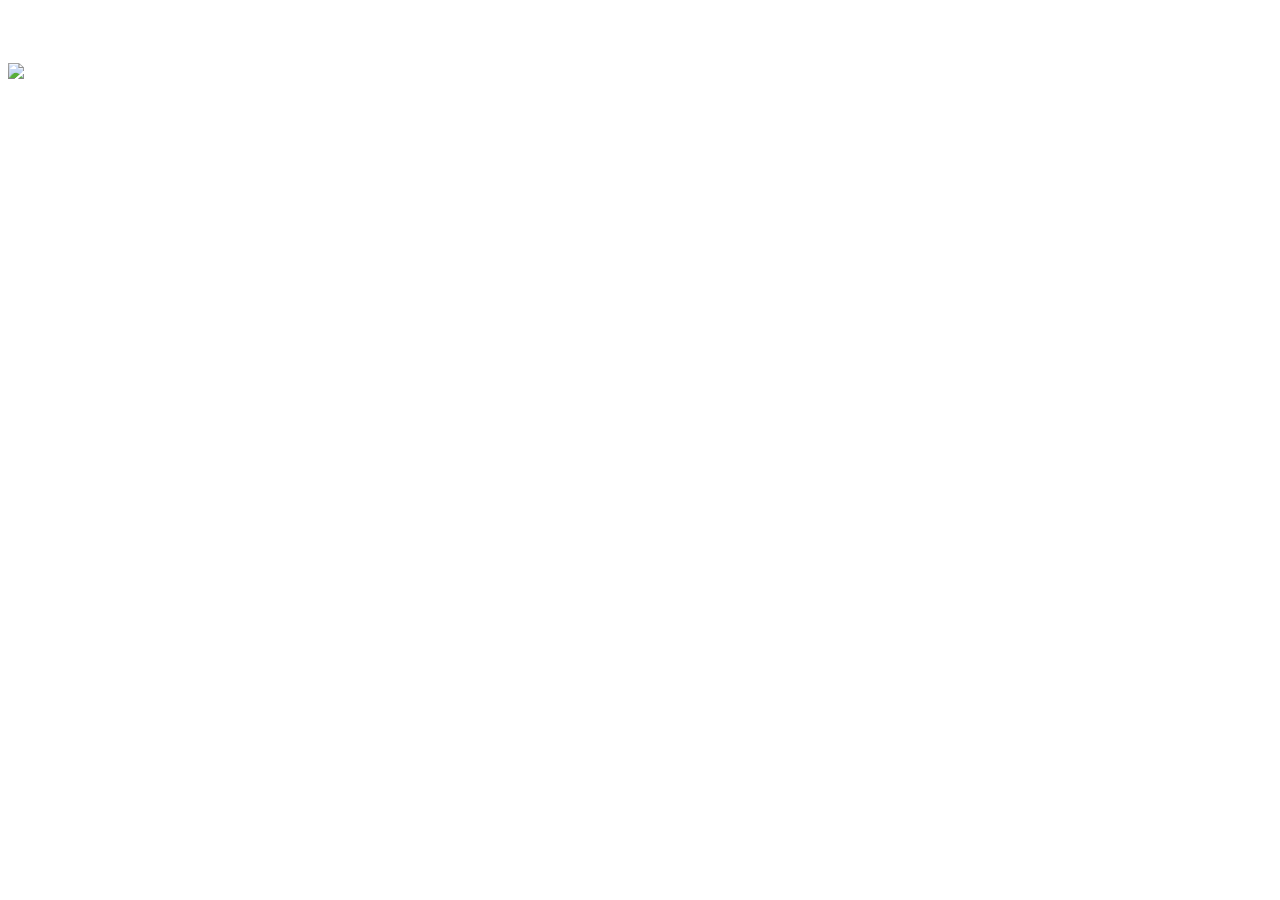
==== index.html @ 6eeefa4d "Update index.html" ====
<!DOCTYPE html>
<html>
  <head>
    <link href="style.css" rel="stylesheet" type="text/css"/>
    <script src="script.js"></script>
    <title>CucumberFacts</title>
  </head>
  <body>
    <div class="header">
      
    </div>
    <div class="body">
      <div class="rec">
        <img src="recs/rec1.jpg>
      </div>
      <div class="ccfacts">
        <div class="rec" id="right1">
                                    
                                    </div>
                          <div class="rec" id="left1">
                                                     
                                                     </div>
                          
      </div>
      
    </div>
    
    
    
  </body>
</html>
---- style.css ----
.rec{
  position: fixed;
  
}
.header{
  text-align:center;
  margin: 5%;
  width: 90%;
}
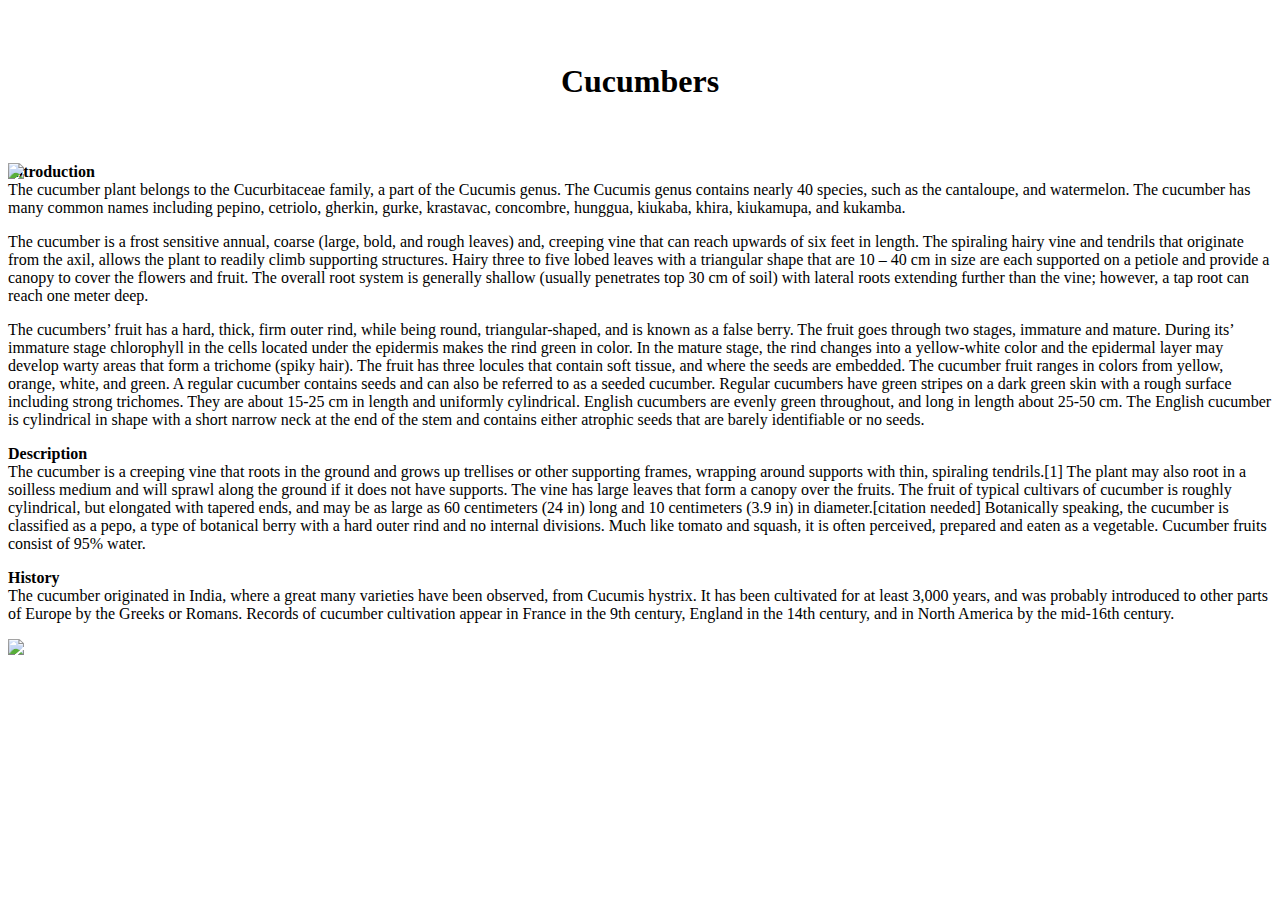
==== commit d4bdea53: "Update index.html" ====
--- a/index.html
+++ b/index.html
@@ -7,20 +7,46 @@
   </head>
   <body>
     <div class="header">
-      
+      <h1 id="headtxt">Cucumbers</h1>
     </div>
     <div class="body">
-      <div class="rec">
-        <img src="recs/rec1.jpg>
-      </div>
       <div class="ccfacts">
-        <div class="rec" id="right1">
-                                    
-                                    </div>
-                          <div class="rec" id="left1">
-                                                     
-                                                     </div>
-                          
+		<div class="leftrecs">
+          <div class="rec" id="left1">
+	    <a href="https://www.fl1k.nl">
+            <img src="recs/rec1.png">
+		  </a>
+          </div>
+		  <div class="rec" id="left2">
+		    <img src="recs/rec6.png">
+		  </div>
+		</div>
+		<div class="content">
+		  <p>
+		    <b>Introduction</b><br>
+			The cucumber plant belongs to the Cucurbitaceae family, a part of the Cucumis genus. The Cucumis genus contains nearly 40 species, such as the cantaloupe, and watermelon. The cucumber has many common names including pepino, cetriolo, gherkin, gurke, krastavac, concombre, hunggua, kiukaba, khira, kiukamupa, and kukamba.
+		  </p>
+		  <p>
+		  The cucumber is a frost sensitive annual, coarse (large, bold, and rough leaves) and, creeping vine that can reach upwards of six feet in length. The spiraling hairy vine and tendrils that originate from the axil, allows the plant to readily climb supporting structures. Hairy three to five lobed leaves with a triangular shape that are 10 – 40 cm in size are each supported on a petiole and provide a canopy to cover the flowers and fruit. The overall root system is generally shallow (usually penetrates top 30 cm of soil) with lateral roots extending further than the vine; however, a tap root can reach one meter deep.
+		  </p>
+		  <p>
+		  The cucumbers’ fruit has a hard, thick, firm outer rind, while being round, triangular-shaped, and is known as a false berry. The fruit goes through two stages, immature and mature. During its’ immature stage chlorophyll in the cells located under the epidermis makes the rind green in color. In the mature stage, the rind changes into a yellow-white color and the epidermal layer may develop warty areas that form a trichome (spiky hair). The fruit has three locules that contain soft tissue, and where the seeds are embedded. The cucumber fruit ranges in colors from yellow, orange, white, and green. A regular cucumber contains seeds and can also be referred to as a seeded cucumber. Regular cucumbers have green stripes on a dark green skin with a rough surface including strong trichomes. They are about 15-25 cm in length and uniformly cylindrical. English cucumbers are evenly green throughout, and long in length about 25-50 cm. The English cucumber is cylindrical in shape with a short narrow neck at the end of the stem and contains either atrophic seeds that are barely identifiable or no seeds.
+		  </p>
+		  <p><b>Description</b><br>
+		  The cucumber is a creeping vine that roots in the ground and grows up trellises or other supporting frames, wrapping around supports with thin, spiraling tendrils.[1] The plant may also root in a soilless medium and will sprawl along the ground if it does not have supports. The vine has large leaves that form a canopy over the fruits. The fruit of typical cultivars of cucumber is roughly cylindrical, but elongated with tapered ends, and may be as large as 60 centimeters (24 in) long and 10 centimeters (3.9 in) in diameter.[citation needed] Botanically speaking, the cucumber is classified as a pepo, a type of botanical berry with a hard outer rind and no internal divisions. Much like tomato and squash, it is often perceived, prepared and eaten as a vegetable. Cucumber fruits consist of 95% water.
+		  </p>
+		  <p><b>History</b><br>
+		  The cucumber originated in India, where a great many varieties have been observed, from Cucumis hystrix. It has been cultivated for at least 3,000 years, and was probably introduced to other parts of Europe by the Greeks or Romans. Records of cucumber cultivation appear in France in the 9th century, England in the 14th century, and in North America by the mid-16th century.
+		  </p>
+		</div>
+	    <div class="rightrecs">
+		  <div class="rec" id="right1">
+            <img src="recs/rec2.png">
+          </div>
+		  <div class="rec" id="right2">
+		    <img src="recs/rec5.png">
+		  </div>
+		</div>
       </div>
       
     </div>
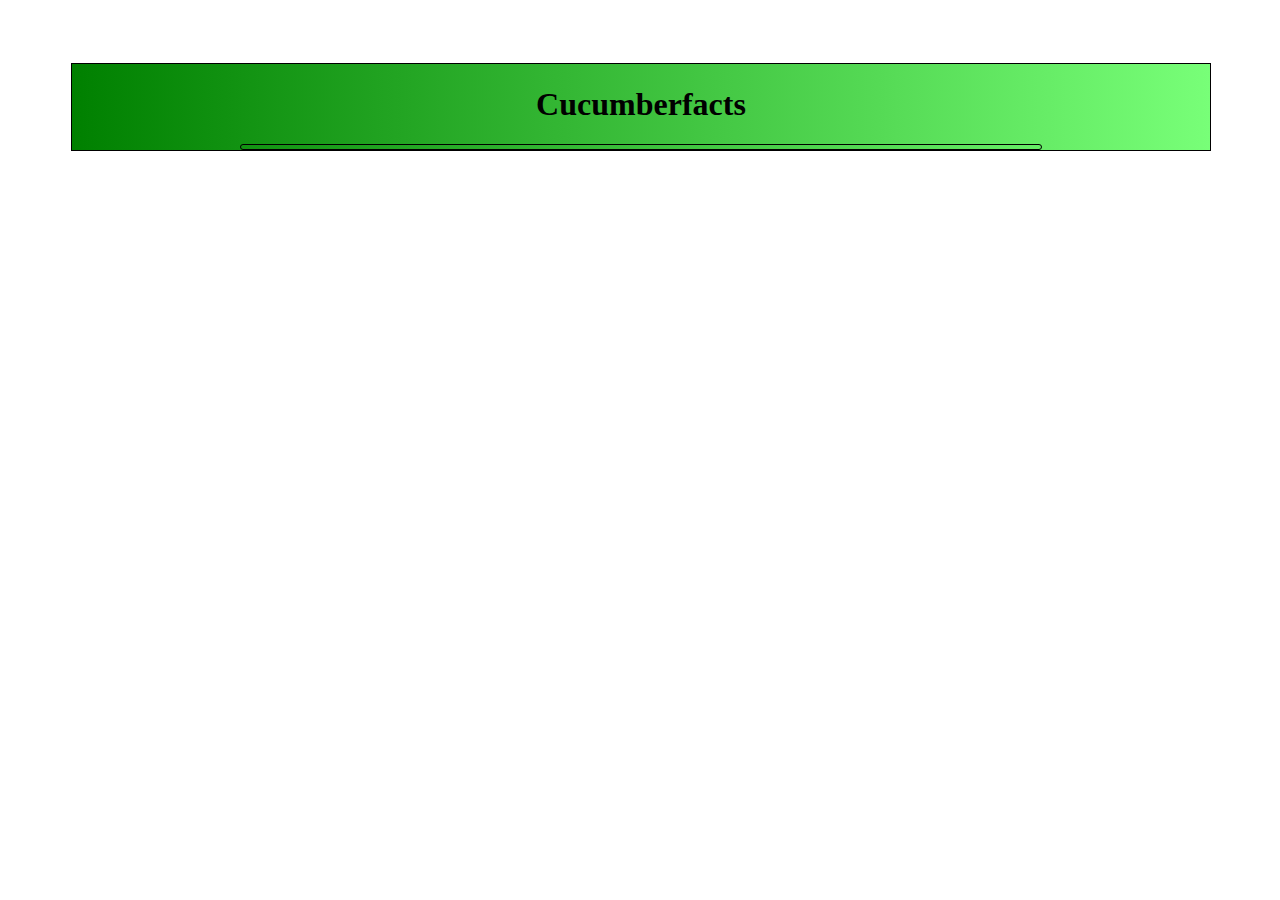
==== commit fce84e80: "Update index.html" ====
--- a/index.html
+++ b/index.html
@@ -6,51 +6,24 @@
     <title>CucumberFacts</title>
   </head>
   <body>
-    <div class="header">
-      <h1 id="headtxt">Cucumbers</h1>
+    <div class="main">
+      <div class="header">
+        <h1>Cucumberfacts</h1>
+        
+      <div>
+      <div class="leftrecs">
+        
+      </div>
+      <div class="content">
+        
+      </div>
+      <div class="rightrecs">
+        
+      </div>
+      <div class="footer">
+        
+      </div>
     </div>
-    <div class="body">
-      <div class="ccfacts">
-		<div class="leftrecs">
-          <div class="rec" id="left1">
-	    <a href="https://www.fl1k.nl">
-            <img src="recs/rec1.png">
-		  </a>
-          </div>
-		  <div class="rec" id="left2">
-		    <img src="recs/rec6.png">
-		  </div>
-		</div>
-		<div class="content">
-		  <p>
-		    <b>Introduction</b><br>
-			The cucumber plant belongs to the Cucurbitaceae family, a part of the Cucumis genus. The Cucumis genus contains nearly 40 species, such as the cantaloupe, and watermelon. The cucumber has many common names including pepino, cetriolo, gherkin, gurke, krastavac, concombre, hunggua, kiukaba, khira, kiukamupa, and kukamba.
-		  </p>
-		  <p>
-		  The cucumber is a frost sensitive annual, coarse (large, bold, and rough leaves) and, creeping vine that can reach upwards of six feet in length. The spiraling hairy vine and tendrils that originate from the axil, allows the plant to readily climb supporting structures. Hairy three to five lobed leaves with a triangular shape that are 10 – 40 cm in size are each supported on a petiole and provide a canopy to cover the flowers and fruit. The overall root system is generally shallow (usually penetrates top 30 cm of soil) with lateral roots extending further than the vine; however, a tap root can reach one meter deep.
-		  </p>
-		  <p>
-		  The cucumbers’ fruit has a hard, thick, firm outer rind, while being round, triangular-shaped, and is known as a false berry. The fruit goes through two stages, immature and mature. During its’ immature stage chlorophyll in the cells located under the epidermis makes the rind green in color. In the mature stage, the rind changes into a yellow-white color and the epidermal layer may develop warty areas that form a trichome (spiky hair). The fruit has three locules that contain soft tissue, and where the seeds are embedded. The cucumber fruit ranges in colors from yellow, orange, white, and green. A regular cucumber contains seeds and can also be referred to as a seeded cucumber. Regular cucumbers have green stripes on a dark green skin with a rough surface including strong trichomes. They are about 15-25 cm in length and uniformly cylindrical. English cucumbers are evenly green throughout, and long in length about 25-50 cm. The English cucumber is cylindrical in shape with a short narrow neck at the end of the stem and contains either atrophic seeds that are barely identifiable or no seeds.
-		  </p>
-		  <p><b>Description</b><br>
-		  The cucumber is a creeping vine that roots in the ground and grows up trellises or other supporting frames, wrapping around supports with thin, spiraling tendrils.[1] The plant may also root in a soilless medium and will sprawl along the ground if it does not have supports. The vine has large leaves that form a canopy over the fruits. The fruit of typical cultivars of cucumber is roughly cylindrical, but elongated with tapered ends, and may be as large as 60 centimeters (24 in) long and 10 centimeters (3.9 in) in diameter.[citation needed] Botanically speaking, the cucumber is classified as a pepo, a type of botanical berry with a hard outer rind and no internal divisions. Much like tomato and squash, it is often perceived, prepared and eaten as a vegetable. Cucumber fruits consist of 95% water.
-		  </p>
-		  <p><b>History</b><br>
-		  The cucumber originated in India, where a great many varieties have been observed, from Cucumis hystrix. It has been cultivated for at least 3,000 years, and was probably introduced to other parts of Europe by the Greeks or Romans. Records of cucumber cultivation appear in France in the 9th century, England in the 14th century, and in North America by the mid-16th century.
-		  </p>
-		</div>
-	    <div class="rightrecs">
-		  <div class="rec" id="right1">
-            <img src="recs/rec2.png">
-          </div>
-		  <div class="rec" id="right2">
-		    <img src="recs/rec5.png">
-		  </div>
-		</div>
-      </div>
-      
-    </div>
-    
     
     
   </body>
--- a/style.css
+++ b/style.css
@@ -1,9 +1,39 @@
 .rec{
-  position: fixed;
+  display:block;
   
 }
 .header{
   text-align:center;
   margin: 5%;
   width: 90%;
+  border: 1px solid black;
+  background-image:linear-gradient(to right, green, #78FF78);
 }
+#headtxt{
+	color:#0000FF
+}
+
+.content{
+	margin:auto;
+	border:1px solid black;
+	border-radius:5px;
+	width:70%;
+	padding:2px;
+	font-size:1.15	em;
+	font-family:"Comic Sans MS","Times New Roman","serif";
+}
+.leftrecs{
+	position:absolute;
+	left:10px;
+	display:inline;
+}
+.rightrecs{
+	position:absolute;
+	right:10px;
+	display:inline;
+}
+.main{
+	grid-template-columns: 50px, auto, 50px;
+	grid-template-rows: 100px, auto, 50px;
+	
+}
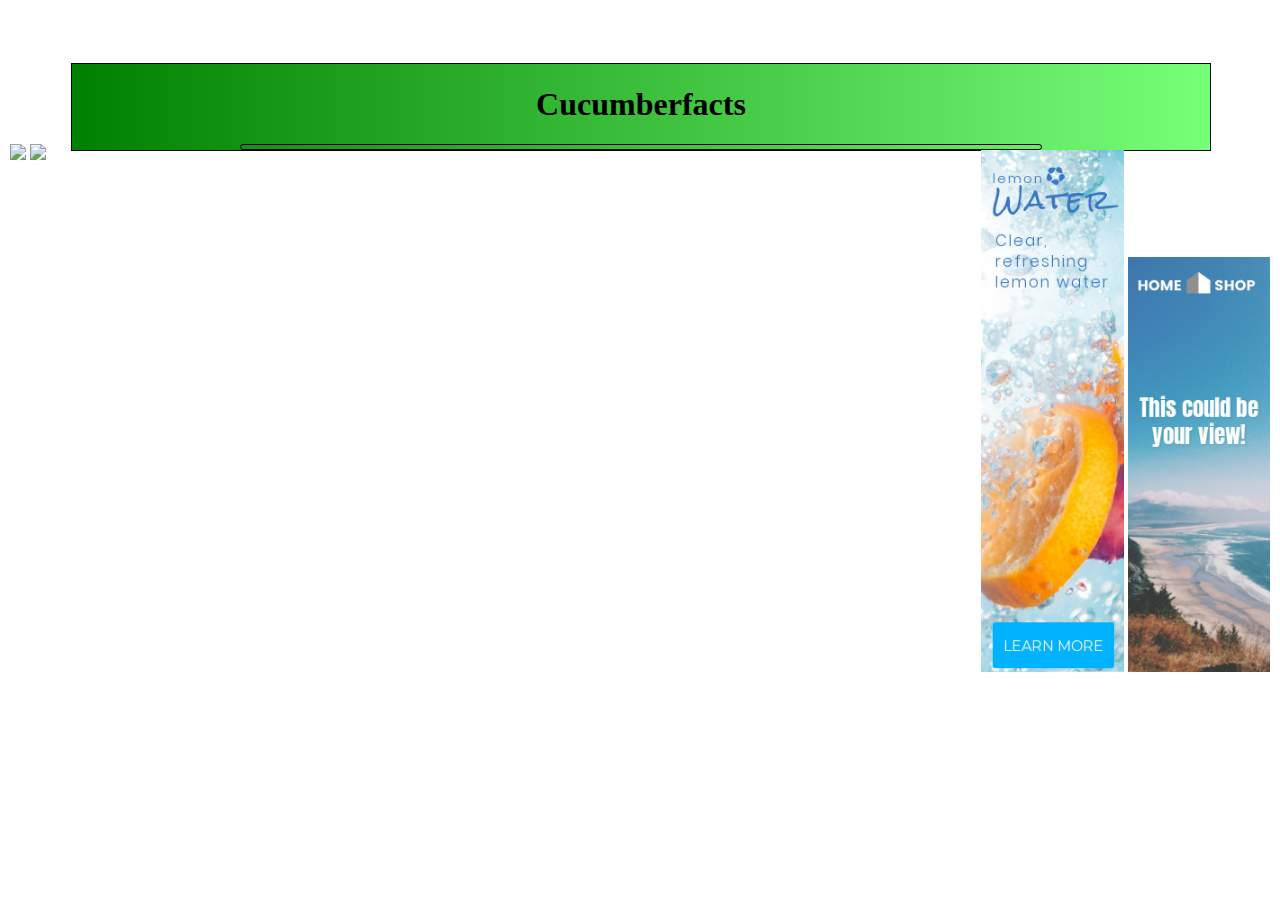
==== commit 94a664cb: "Update index.html" ====
--- a/index.html
+++ b/index.html
@@ -12,13 +12,15 @@
         
       <div>
       <div class="leftrecs">
-        
+        <img src="rec1.png">
+        <img src="rec2.png">
       </div>
       <div class="content">
         
       </div>
       <div class="rightrecs">
-        
+        <img src="rec5.png">
+        <img src="rec6.png">
       </div>
       <div class="footer">
         
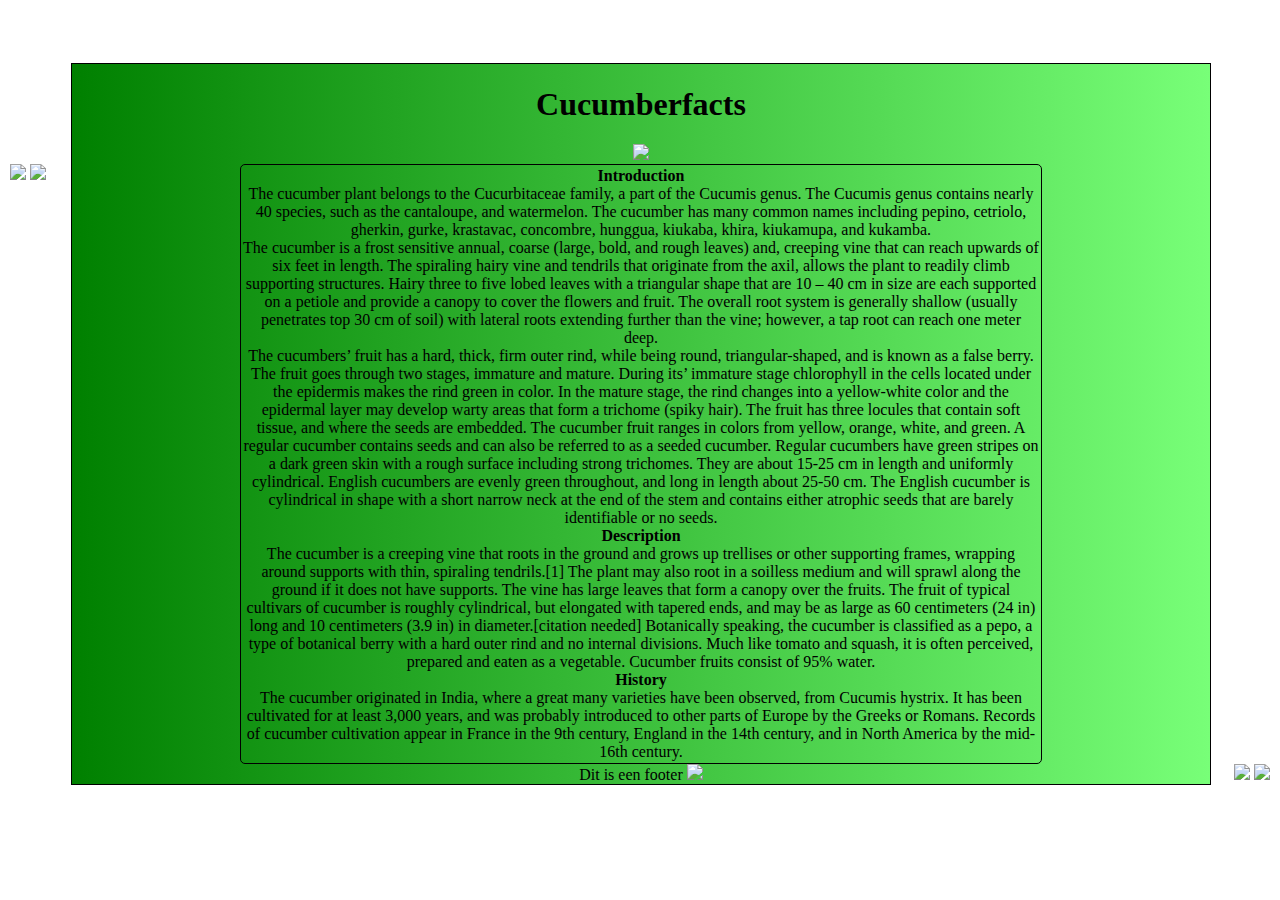
==== commit 73a885bb: "Update index.html" ====
--- a/index.html
+++ b/index.html
@@ -9,21 +9,35 @@
     <div class="main">
       <div class="header">
         <h1>Cucumberfacts</h1>
-        
+        <img src="recs/rec3.png">
       <div>
       <div class="leftrecs">
-        <img src="rec1.png">
-        <img src="rec2.png">
+        <img src="recs/rec1.png">
+        <img src="recs/rec2.png">
       </div>
       <div class="content">
+        <b>Introduction</b><br>
+        The cucumber plant belongs to the Cucurbitaceae family, a part of the Cucumis genus. The Cucumis genus contains nearly 40 species, such as the cantaloupe, and watermelon. The cucumber has many common names including pepino, cetriolo, gherkin, gurke, krastavac, concombre, hunggua, kiukaba, khira, kiukamupa, and kukamba.
+        <br>
+        The cucumber is a frost sensitive annual, coarse (large, bold, and rough leaves) and, creeping vine that can reach upwards of six feet in length. The spiraling hairy vine and tendrils that originate from the axil, allows the plant to readily climb supporting structures. Hairy three to five lobed leaves with a triangular shape that are 10 – 40 cm in size are each supported on a petiole and provide a canopy to cover the flowers and fruit. The overall root system is generally shallow (usually penetrates top 30 cm of soil) with lateral roots extending further than the vine; however, a tap root can reach one meter deep.
+        <br>
+        The cucumbers’ fruit has a hard, thick, firm outer rind, while being round, triangular-shaped, and is known as a false berry. The fruit goes through two stages, immature and mature. During its’ immature stage chlorophyll in the cells located under the epidermis makes the rind green in color. In the mature stage, the rind changes into a yellow-white color and the epidermal layer may develop warty areas that form a trichome (spiky hair). The fruit has three locules that contain soft tissue, and where the seeds are embedded. The cucumber fruit ranges in colors from yellow, orange, white, and green. A regular cucumber contains seeds and can also be referred to as a seeded cucumber. Regular cucumbers have green stripes on a dark green skin with a rough surface including strong trichomes. They are about 15-25 cm in length and uniformly cylindrical. English cucumbers are evenly green throughout, and long in length about 25-50 cm. The English cucumber is cylindrical in shape with a short narrow neck at the end of the stem and contains either atrophic seeds that are barely identifiable or no seeds.
+        <br>
+        <b>Description</b><br>
+        The cucumber is a creeping vine that roots in the ground and grows up trellises or other supporting frames, wrapping around supports with thin, spiraling tendrils.[1] The plant may also root in a soilless medium and will sprawl along the ground if it does not have supports. The vine has large leaves that form a canopy over the fruits. The fruit of typical cultivars of cucumber is roughly cylindrical, but elongated with tapered ends, and may be as large as 60 centimeters (24 in) long and 10 centimeters (3.9 in) in diameter.[citation needed] Botanically speaking, the cucumber is classified as a pepo, a type of botanical berry with a hard outer rind and no internal divisions. Much like tomato and squash, it is often perceived, prepared and eaten as a vegetable. Cucumber fruits consist of 95% water.
+        <br>
+        <b>History</b><br>
+        The cucumber originated in India, where a great many varieties have been observed, from Cucumis hystrix. It has been cultivated for at least 3,000 years, and was probably introduced to other parts of Europe by the Greeks or Romans. Records of cucumber cultivation appear in France in the 9th century, England in the 14th century, and in North America by the mid-16th century.
+        
         
       </div>
       <div class="rightrecs">
-        <img src="rec5.png">
-        <img src="rec6.png">
+        <img src="recs/rec5.png">
+        <img src="recs/rec6.png">
       </div>
       <div class="footer">
-        
+        Dit is een footer
+        <img src="recs/rec4.png">
       </div>
     </div>
     
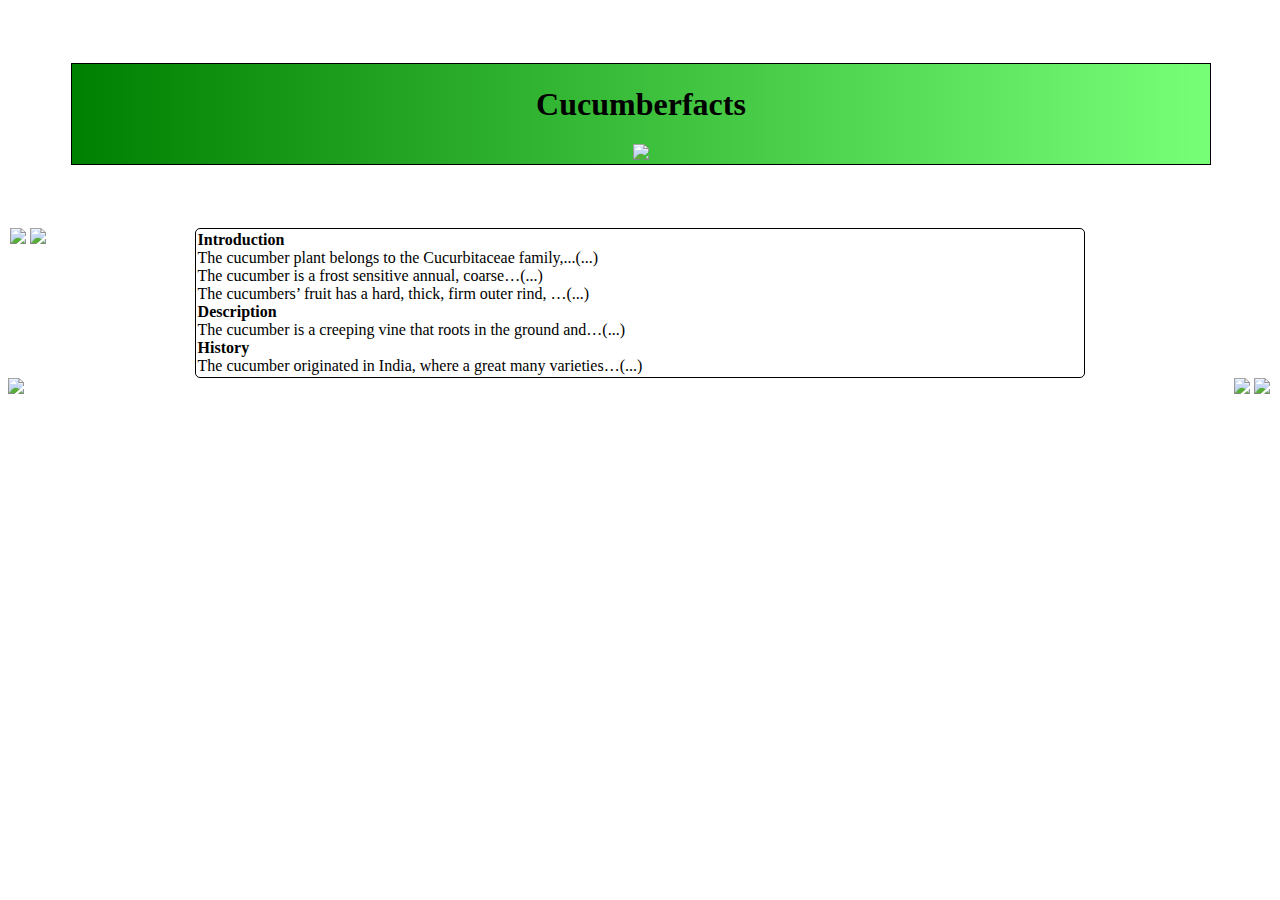
==== commit e2451bb5: "Update index.html" ====
--- a/index.html
+++ b/index.html
@@ -10,25 +10,24 @@
       <div class="header">
         <h1>Cucumberfacts</h1>
         <img src="recs/rec3.png">
-      <div>
+      </div><!-- verandering 1: hier stond eerst een openingsdiv <div> ipv een sluit div </div> //-->
       <div class="leftrecs">
         <img src="recs/rec1.png">
         <img src="recs/rec2.png">
       </div>
       <div class="content">
         <b>Introduction</b><br>
-        The cucumber plant belongs to the Cucurbitaceae family, a part of the Cucumis genus. The Cucumis genus contains nearly 40 species, such as the cantaloupe, and watermelon. The cucumber has many common names including pepino, cetriolo, gherkin, gurke, krastavac, concombre, hunggua, kiukaba, khira, kiukamupa, and kukamba.
+        The cucumber plant belongs to the Cucurbitaceae family,...(...)
         <br>
-        The cucumber is a frost sensitive annual, coarse (large, bold, and rough leaves) and, creeping vine that can reach upwards of six feet in length. The spiraling hairy vine and tendrils that originate from the axil, allows the plant to readily climb supporting structures. Hairy three to five lobed leaves with a triangular shape that are 10 – 40 cm in size are each supported on a petiole and provide a canopy to cover the flowers and fruit. The overall root system is generally shallow (usually penetrates top 30 cm of soil) with lateral roots extending further than the vine; however, a tap root can reach one meter deep.
+        The cucumber is a frost sensitive annual, coarse…(...)
         <br>
-        The cucumbers’ fruit has a hard, thick, firm outer rind, while being round, triangular-shaped, and is known as a false berry. The fruit goes through two stages, immature and mature. During its’ immature stage chlorophyll in the cells located under the epidermis makes the rind green in color. In the mature stage, the rind changes into a yellow-white color and the epidermal layer may develop warty areas that form a trichome (spiky hair). The fruit has three locules that contain soft tissue, and where the seeds are embedded. The cucumber fruit ranges in colors from yellow, orange, white, and green. A regular cucumber contains seeds and can also be referred to as a seeded cucumber. Regular cucumbers have green stripes on a dark green skin with a rough surface including strong trichomes. They are about 15-25 cm in length and uniformly cylindrical. English cucumbers are evenly green throughout, and long in length about 25-50 cm. The English cucumber is cylindrical in shape with a short narrow neck at the end of the stem and contains either atrophic seeds that are barely identifiable or no seeds.
+        The cucumbers’ fruit has a hard, thick, firm outer rind, …(...)
         <br>
         <b>Description</b><br>
-        The cucumber is a creeping vine that roots in the ground and grows up trellises or other supporting frames, wrapping around supports with thin, spiraling tendrils.[1] The plant may also root in a soilless medium and will sprawl along the ground if it does not have supports. The vine has large leaves that form a canopy over the fruits. The fruit of typical cultivars of cucumber is roughly cylindrical, but elongated with tapered ends, and may be as large as 60 centimeters (24 in) long and 10 centimeters (3.9 in) in diameter.[citation needed] Botanically speaking, the cucumber is classified as a pepo, a type of botanical berry with a hard outer rind and no internal divisions. Much like tomato and squash, it is often perceived, prepared and eaten as a vegetable. Cucumber fruits consist of 95% water.
+        The cucumber is a creeping vine that roots in the ground and…(...)
         <br>
         <b>History</b><br>
-        The cucumber originated in India, where a great many varieties have been observed, from Cucumis hystrix. It has been cultivated for at least 3,000 years, and was probably introduced to other parts of Europe by the Greeks or Romans. Records of cucumber cultivation appear in France in the 9th century, England in the 14th century, and in North America by the mid-16th century.
-        
+        The cucumber originated in India, where a great many varieties…(...)
         
       </div>
       <div class="rightrecs">
@@ -36,7 +35,6 @@
         <img src="recs/rec6.png">
       </div>
       <div class="footer">
-        Dit is een footer
         <img src="recs/rec4.png">
       </div>
     </div>
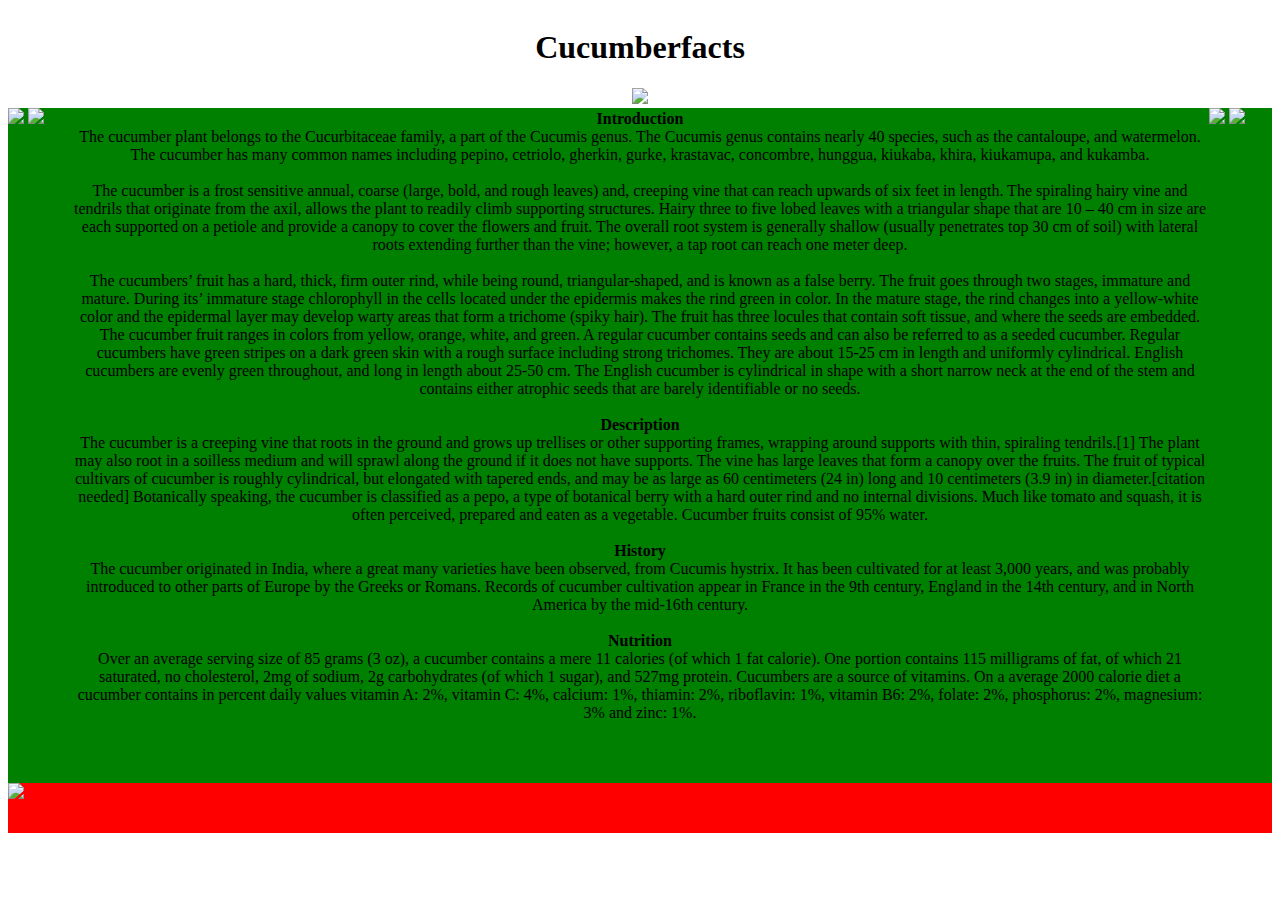
==== commit a4fb506e: "Update index.html" ====
--- a/index.html
+++ b/index.html
@@ -9,33 +9,41 @@
     <div class="main">
       <div class="header">
         <h1>Cucumberfacts</h1>
-        <img src="recs/rec3.png">
+        <a href="https://www.google.com/search?q=car&rlz=1CAUHHJ_enNL761NL761&source=lnms&tbm=isch&sa=X&ved=0ahUKEwjK3bOU77DhAhXRRhUIHVVnDvIQ_AUIDigB&biw=1366&bih=609&safe=active&ssui=on"><img src="recs/rec3.png"></a>
       </div><!-- verandering 1: hier stond eerst een openingsdiv <div> ipv een sluit div </div> //-->
       <div class="leftrecs">
-        <img src="recs/rec1.png">
-        <img src="recs/rec2.png">
+	      <a href="https://www.fl1k.nl"><img src="recs/rec1.png"></a>
+	      <a href="Uitleg.html"><img src="recs/rec2.png" id="rotatedad"></a>
       </div>
       <div class="content">
         <b>Introduction</b><br>
-        The cucumber plant belongs to the Cucurbitaceae family,...(...)
-        <br>
-        The cucumber is a frost sensitive annual, coarse…(...)
-        <br>
-        The cucumbers’ fruit has a hard, thick, firm outer rind, …(...)
-        <br>
+        The cucumber plant belongs to the Cucurbitaceae family, a part of the Cucumis genus. The Cucumis genus contains nearly 40 species, such as the cantaloupe, and watermelon. The cucumber has many common names including pepino, cetriolo, gherkin, gurke, krastavac, concombre, hunggua, kiukaba, khira, kiukamupa, and kukamba.
+
+        <br> <br>
+        The cucumber is a frost sensitive annual, coarse (large, bold, and rough leaves) and, creeping vine that can reach upwards of six feet in length. The spiraling hairy vine and tendrils that originate from the axil, allows the plant to readily climb supporting structures. Hairy three to five lobed leaves with a triangular shape that are 10 – 40 cm in size are each supported on a petiole and provide a canopy to cover the flowers and fruit. The overall root system is generally shallow (usually penetrates top 30 cm of soil) with lateral roots extending further than the vine; however, a tap root can reach one meter deep.
+
+        <br> <br>
+        The cucumbers’ fruit has a hard, thick, firm outer rind, while being round, triangular-shaped, and is known as a false berry. The fruit goes through two stages, immature and mature. During its’ immature stage chlorophyll in the cells located under the epidermis makes the rind green in color. In the mature stage, the rind changes into a yellow-white color and the epidermal layer may develop warty areas that form a trichome (spiky hair). The fruit has three locules that contain soft tissue, and where the seeds are embedded. The cucumber fruit ranges in colors from yellow, orange, white, and green. A regular cucumber contains seeds and can also be referred to as a seeded cucumber. Regular cucumbers have green stripes on a dark green skin with a rough surface including strong trichomes. They are about 15-25 cm in length and uniformly cylindrical. English cucumbers are evenly green throughout, and long in length about 25-50 cm. The English cucumber is cylindrical in shape with a short narrow neck at the end of the stem and contains either atrophic seeds that are barely identifiable or no seeds.
+        <br> <br>
         <b>Description</b><br>
-        The cucumber is a creeping vine that roots in the ground and…(...)
-        <br>
+        The cucumber is a creeping vine that roots in the ground and grows up trellises or other supporting frames, wrapping around supports with thin, spiraling tendrils.[1] The plant may also root in a soilless medium and will sprawl along the ground if it does not have supports. The vine has large leaves that form a canopy over the fruits. The fruit of typical cultivars of cucumber is roughly cylindrical, but elongated with tapered ends, and may be as large as 60 centimeters (24 in) long and 10 centimeters (3.9 in) in diameter.[citation needed] Botanically speaking, the cucumber is classified as a pepo, a type of botanical berry with a hard outer rind and no internal divisions. Much like tomato and squash, it is often perceived, prepared and eaten as a vegetable. Cucumber fruits consist of 95% water.
+
+        <br> <br>
         <b>History</b><br>
-        The cucumber originated in India, where a great many varieties…(...)
+        The cucumber originated in India, where a great many varieties have been observed, from Cucumis hystrix. It has been cultivated for at least 3,000 years, and was probably introduced to other parts of Europe by the Greeks or Romans. Records of cucumber cultivation appear in France in the 9th century, England in the 14th century, and in North America by the mid-16th century.
+		</br> <br>
+		<b>Nutrition</b><br>
+		Over an average serving size of 85 grams (3 oz), a cucumber contains a mere 11 calories (of which 1 fat calorie). One portion contains 115 milligrams of fat, of which 21 saturated, no cholesterol, 2mg of sodium, 2g carbohydrates (of which 1 sugar), and 527mg protein. Cucumbers are a source of vitamins. On a average 2000 calorie diet a cucumber contains in percent daily values vitamin A: 2%, vitamin C: 4%, calcium: 1%, thiamin: 2%, riboflavin: 1%, vitamin B6: 2%, folate: 2%, phosphorus: 2%, magnesium: 3% and zinc: 1%.
+
         
       </div>
       <div class="rightrecs">
-        <img src="recs/rec5.png">
-        <img src="recs/rec6.png">
+	      <a href="puzzels/FOUT.html"><img src="recs/rec5.png"></a>
+	      <a href="https://www.home-shop.nl"><img src="recs/rec6.png"></a>
       </div>
       <div class="footer">
-        <img src="recs/rec4.png">
+	      <a href="https://store.steampowered.com"><img src="recs/rec4.png"></a>
+	      <!-- THESE LINKS AREN'T SPONSORED!! they are just products of our graphics designer-->
       </div>
     </div>
     
--- a/style.css
+++ b/style.css
@@ -1,39 +1,70 @@
-.rec{
-  display:block;
-  
+html {
+	height: 100vh;
 }
-.header{
-  text-align:center;
-  margin: 5%;
-  width: 90%;
-  border: 1px solid black;
-  background-image:linear-gradient(to right, green, #78FF78);
-}
-#headtxt{
-	color:#0000FF
+body {
+	min-height: 100vh;
 }
 
+
+/* verandering 2: main naar boven gehaald (css wordt lineair ingelezen), display: grid toegevoegd en de percentages vervangen door fr 
+   ook een aantal andere syntaxdingen gewijzigd (kommas in de grid-template regels weggehaald bv)
+*/
+.main{
+	/* oud:
+	grid-template-columns: 5%, 90%, 5%;
+	grid-template-rows: 100px, auto, 50px;
+	   en nieuw: */
+	display: grid;
+	grid-template-columns: 1fr 18fr 1fr;
+	grid-template-rows: 100px minmax(max-content, 75vh) 50px;
+	
+}
+
+/* in de volgende sectie definities consequent gewerkt met grid-column-start & grid-column-end (idem met row). */
+.header{
+	text-align:center;
+	grid-column-start: 1;
+	grid-column-end: 4;
+	grid-row-start: 1;
+	grid-row-end: 2;
+	background-image: linear-gradient(to right, #80FF80, #00FF00)
+  color: #0000FF;
+}
+
+
 .content{
-	margin:auto;
-	border:1px solid black;
-	border-radius:5px;
-	width:70%;
+	grid-column-start: 2;
+	grid-column-end: 3;
+	grid-row-start: 2;
+	grid-row-end: 3;
 	padding:2px;
 	font-size:1.15	em;
 	font-family:"Comic Sans MS","Times New Roman","serif";
+	background-color: green;
+	text-align: center;
 }
+
+
 .leftrecs{
-	position:absolute;
-	left:10px;
-	display:inline;
+	grid-column-start: 1;
+	grid-column-end: 2;
+	grid-row-start: 2;
+	grid-row-end: 3;
+	background-color: green;
+	
 }
 .rightrecs{
-	position:absolute;
-	right:10px;
-	display:inline;
+	grid-column-start: 3;
+	grid-column-end: 4;
+	grid-row-start: 2;
+	grid-row-end: 3;
+	background-color: green;
 }
-.main{
-	grid-template-columns: 50px, auto, 50px;
-	grid-template-rows: 100px, auto, 50px;
-	
+
+.footer {
+	grid-column-start: 1;
+	grid-column-end: 4;
+	grid-row-start: 3;
+	grid-row-end: 4;
+	background-color: red;
 }
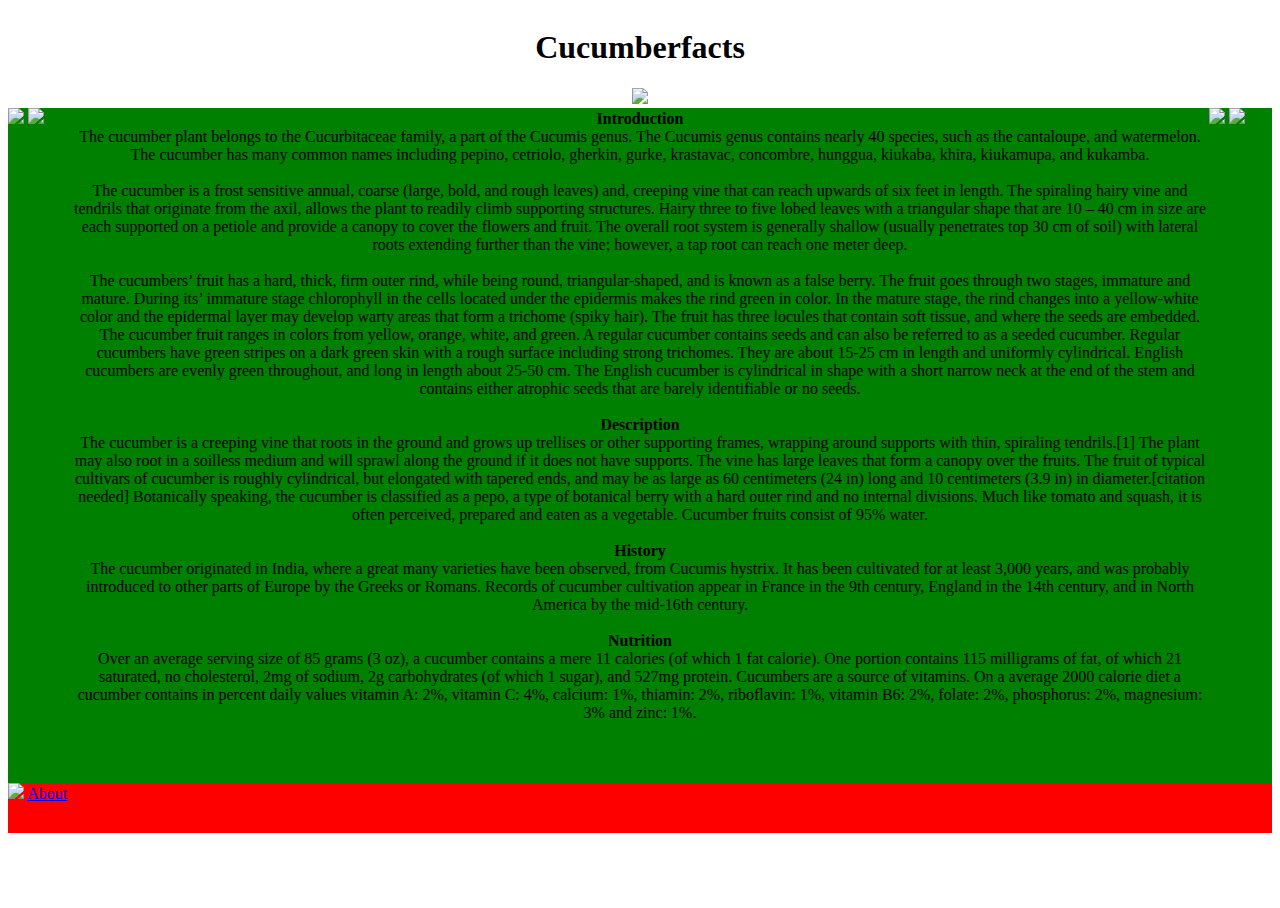
==== commit 7a573f2d: "Merge pull request #3 from Poters/master" ====
--- a/index.html
+++ b/index.html
@@ -44,9 +44,19 @@
       <div class="footer">
 	      <a href="https://store.steampowered.com"><img src="recs/rec4.png"></a>
 	      <!-- THESE LINKS AREN'T SPONSORED!! they are just products of our graphics designer-->
+	      <a href="about.html">About</a>
       </div>
     </div>
     
+	
+	<!--
+		~-----------------------~
+		[Roses are red, 	]
+		[Violets are blue,	]
+		[If this site sucks, 	]
+		[return true;		]
+		~-----------------------~
+	-->
     
   </body>
 </html>
